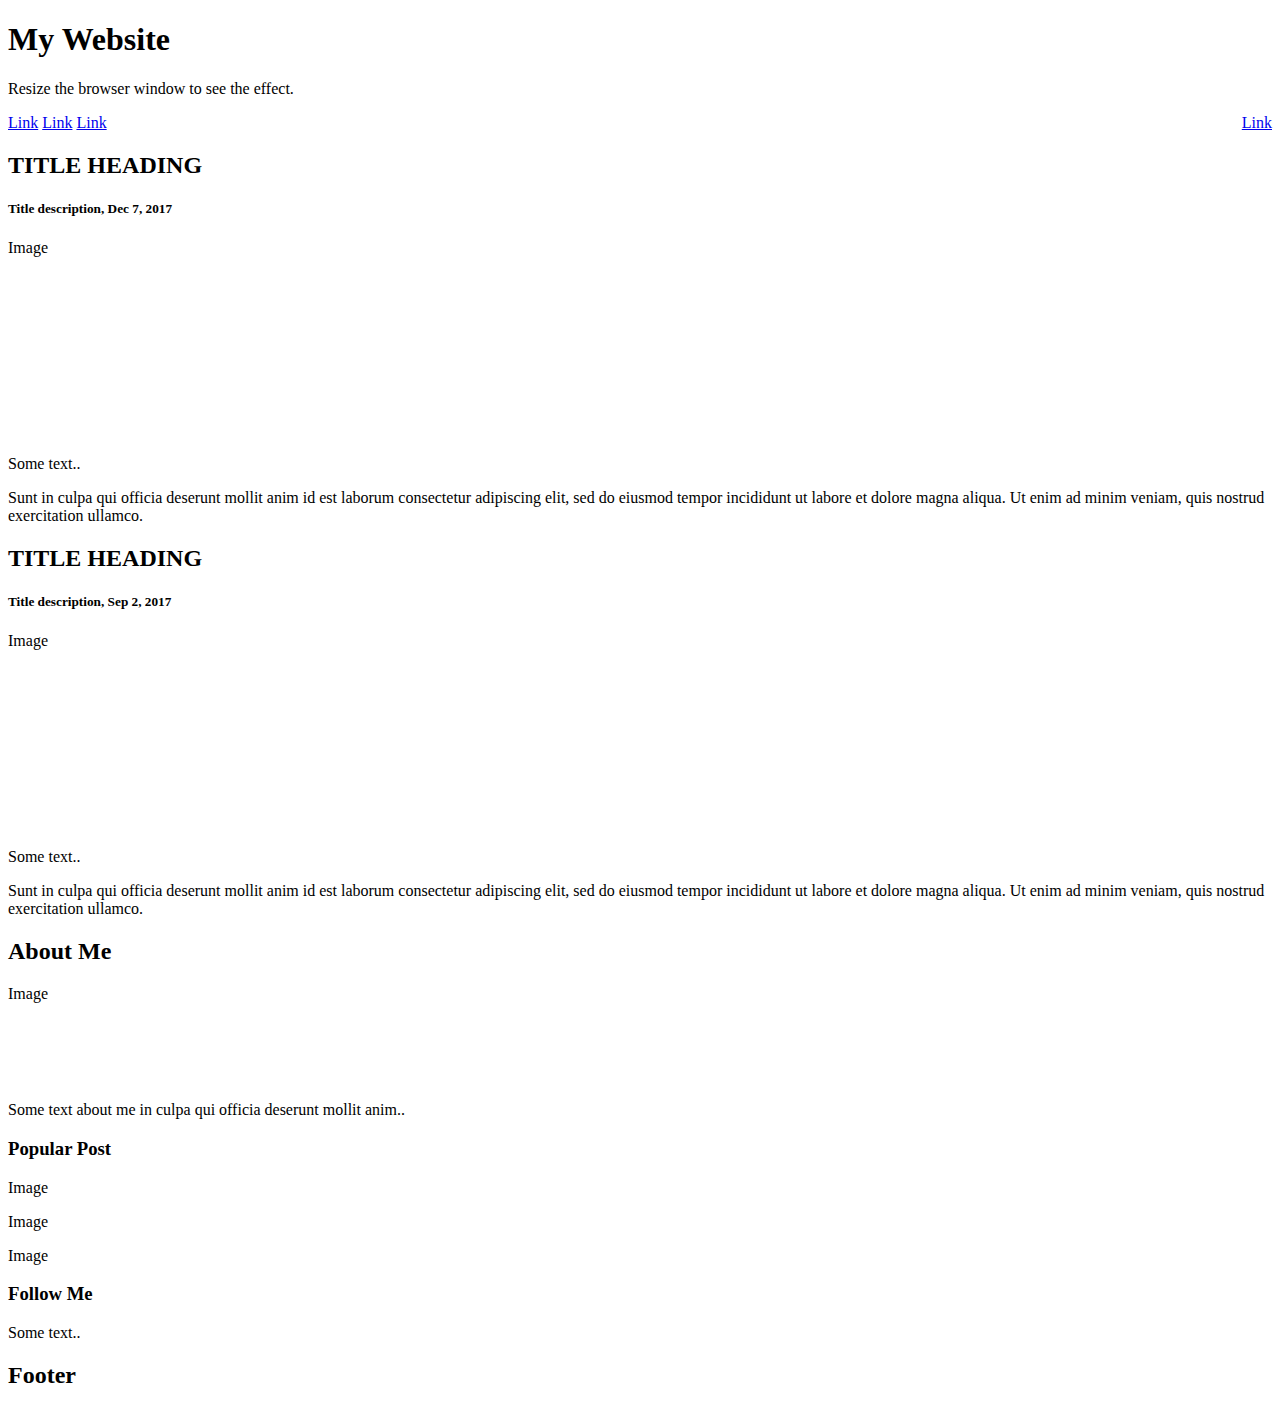
==== index.html @ a7b676b7 "Update index.html" ====
<!DOCTYPE html>
<html>
<head>
  <link rel="stylesheet" type="text/css" href="css/style.css">
</head>
<body>

<div class="header">
  <h1>My Website</h1>
  <p>Resize the browser window to see the effect.</p>
</div>

<div class="topnav">
  <a href="#">Link</a>
  <a href="#">Link</a>
  <a href="#">Link</a>
  <a href="#" style="float:right">Link</a>
</div>

<div class="row">
  <div class="leftcolumn">
    <div class="card">
      <h2>TITLE HEADING</h2>
      <h5>Title description, Dec 7, 2017</h5>
      <div class="fakeimg" style="height:200px;">Image</div>
      <p>Some text..</p>
      <p>Sunt in culpa qui officia deserunt mollit anim id est laborum consectetur adipiscing elit, sed do eiusmod tempor incididunt ut labore et dolore magna aliqua. Ut enim ad minim veniam, quis nostrud exercitation ullamco.</p>
    </div>
    <div class="card">
      <h2>TITLE HEADING</h2>
      <h5>Title description, Sep 2, 2017</h5>
      <div class="fakeimg" style="height:200px;">Image</div>
      <p>Some text..</p>
      <p>Sunt in culpa qui officia deserunt mollit anim id est laborum consectetur adipiscing elit, sed do eiusmod tempor incididunt ut labore et dolore magna aliqua. Ut enim ad minim veniam, quis nostrud exercitation ullamco.</p>
    </div>
  </div>
  <div class="rightcolumn">
    <div class="card">
      <h2>About Me</h2>
      <div class="fakeimg" style="height:100px;">Image</div>
      <p>Some text about me in culpa qui officia deserunt mollit anim..</p>
    </div>
    <div class="card">
      <h3>Popular Post</h3>
      <div class="fakeimg"><p>Image</p></div>
      <div class="fakeimg"><p>Image</p></div>
      <div class="fakeimg"><p>Image</p></div>
    </div>
    <div class="card">
      <h3>Follow Me</h3>
      <p>Some text..</p>
    </div>
  </div>
</div>

<div class="footer">
  <h2>Footer</h2>
</div>

</body>
</html>
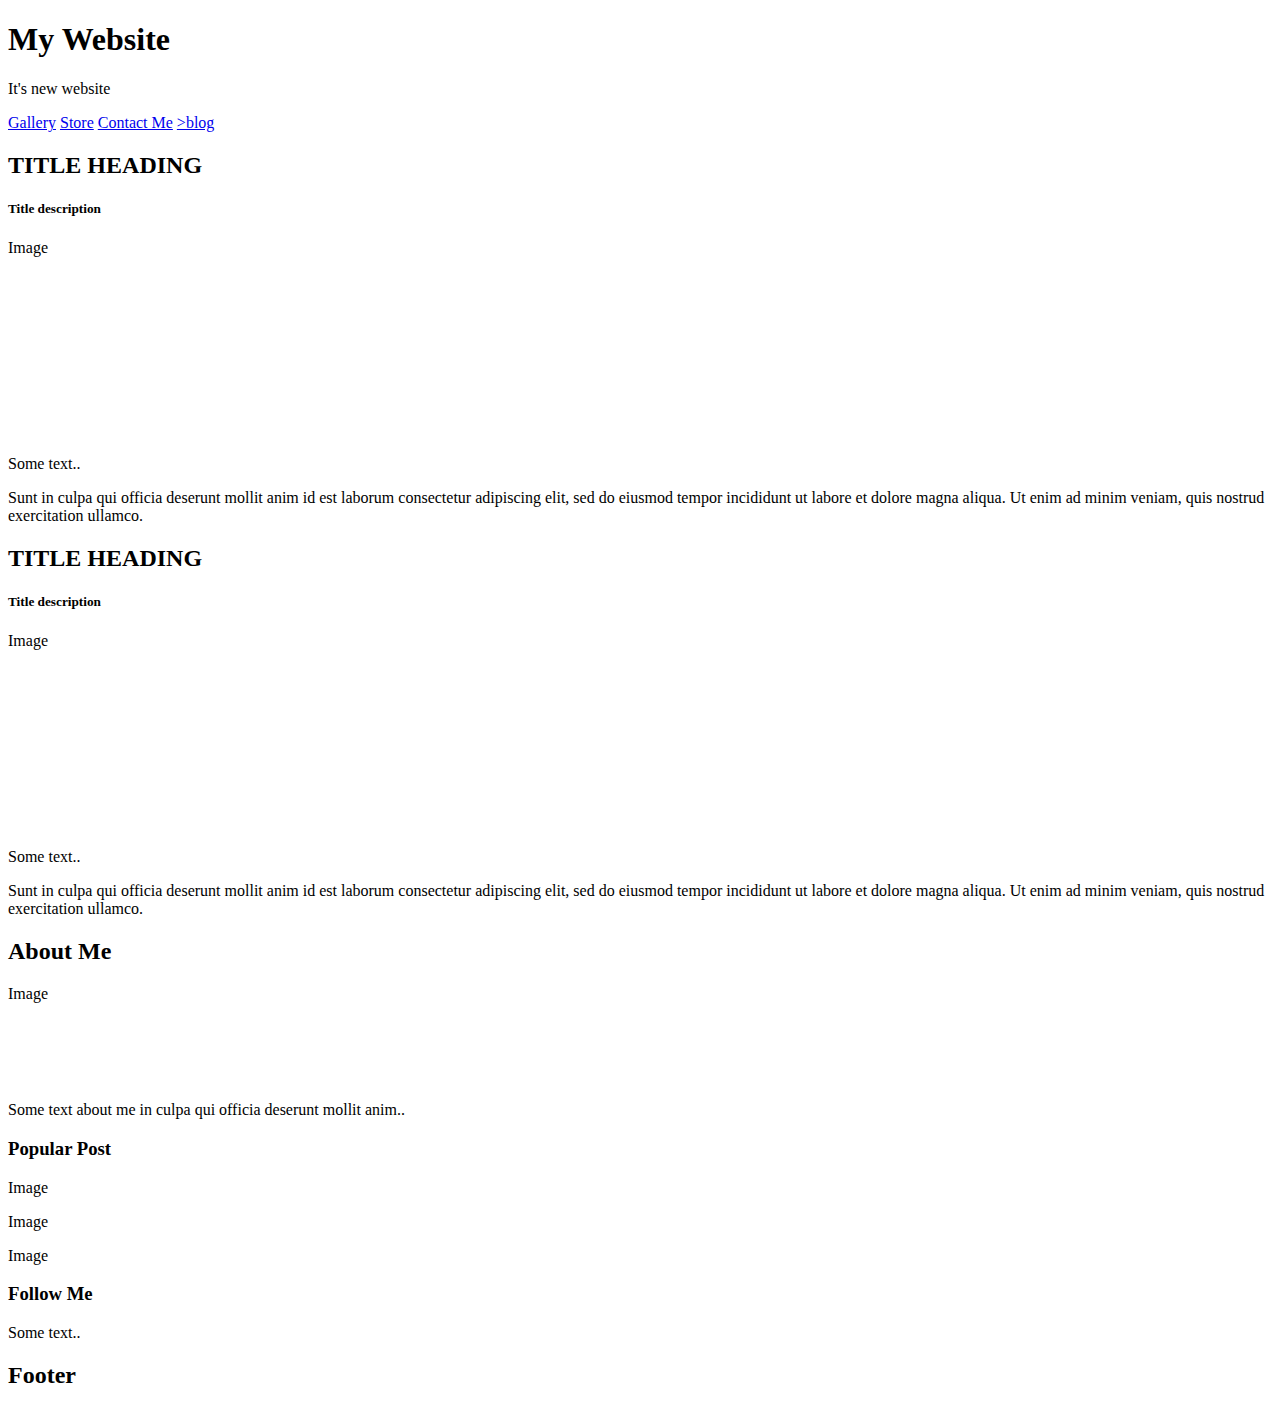
==== commit 995820ce: "Update index.html" ====
--- a/index.html
+++ b/index.html
@@ -8,28 +8,28 @@
 
 <div class="header">
   <h1>My Website</h1>
-  <p>Resize the browser window to see the effect.</p>
+  <p>It's new website</p>
 </div>
 
 <div class="topnav">
-  <a href="#">Link</a>
-  <a href="#">Link</a>
-  <a href="#">Link</a>
-  <a href="#" style="float:right">Link</a>
+  <a href="#">Gallery</a>
+  <a href="#">Store</a>
+  <a href="#">Contact Me</a>
+  <a href="#" <!--style="float:right"-->>blog</a>
 </div>
 
 <div class="row">
   <div class="leftcolumn">
     <div class="card">
       <h2>TITLE HEADING</h2>
-      <h5>Title description, Dec 7, 2017</h5>
+      <h5>Title description</h5>
       <div class="fakeimg" style="height:200px;">Image</div>
       <p>Some text..</p>
       <p>Sunt in culpa qui officia deserunt mollit anim id est laborum consectetur adipiscing elit, sed do eiusmod tempor incididunt ut labore et dolore magna aliqua. Ut enim ad minim veniam, quis nostrud exercitation ullamco.</p>
     </div>
     <div class="card">
       <h2>TITLE HEADING</h2>
-      <h5>Title description, Sep 2, 2017</h5>
+      <h5>Title description</h5>
       <div class="fakeimg" style="height:200px;">Image</div>
       <p>Some text..</p>
       <p>Sunt in culpa qui officia deserunt mollit anim id est laborum consectetur adipiscing elit, sed do eiusmod tempor incididunt ut labore et dolore magna aliqua. Ut enim ad minim veniam, quis nostrud exercitation ullamco.</p>
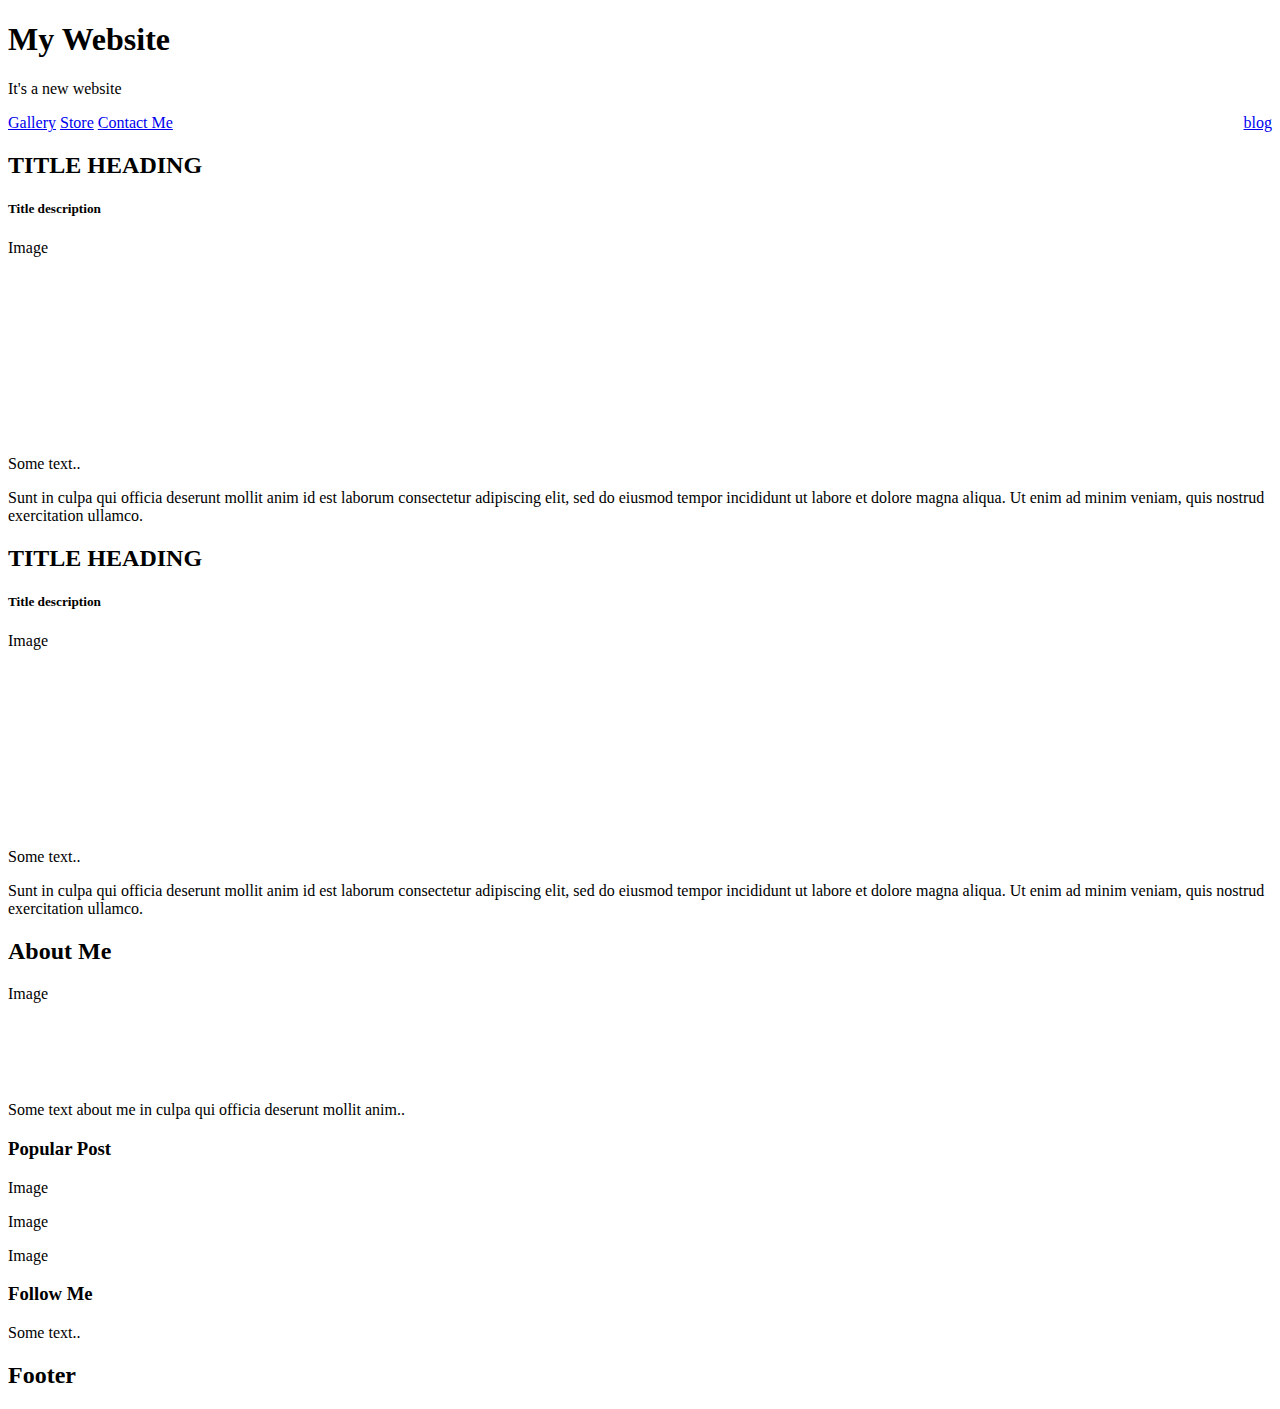
==== commit a4ff9f1b: "Update index.html" ====
--- a/index.html
+++ b/index.html
@@ -8,14 +8,14 @@
 
 <div class="header">
   <h1>My Website</h1>
-  <p>It's new website</p>
+  <p>It's a new website</p>
 </div>
 
 <div class="topnav">
   <a href="#">Gallery</a>
   <a href="#">Store</a>
   <a href="#">Contact Me</a>
-  <a href="#" <!--style="float:right"-->>blog</a>
+  <a href="#" style="float:right">blog</a>
 </div>
 
 <div class="row">
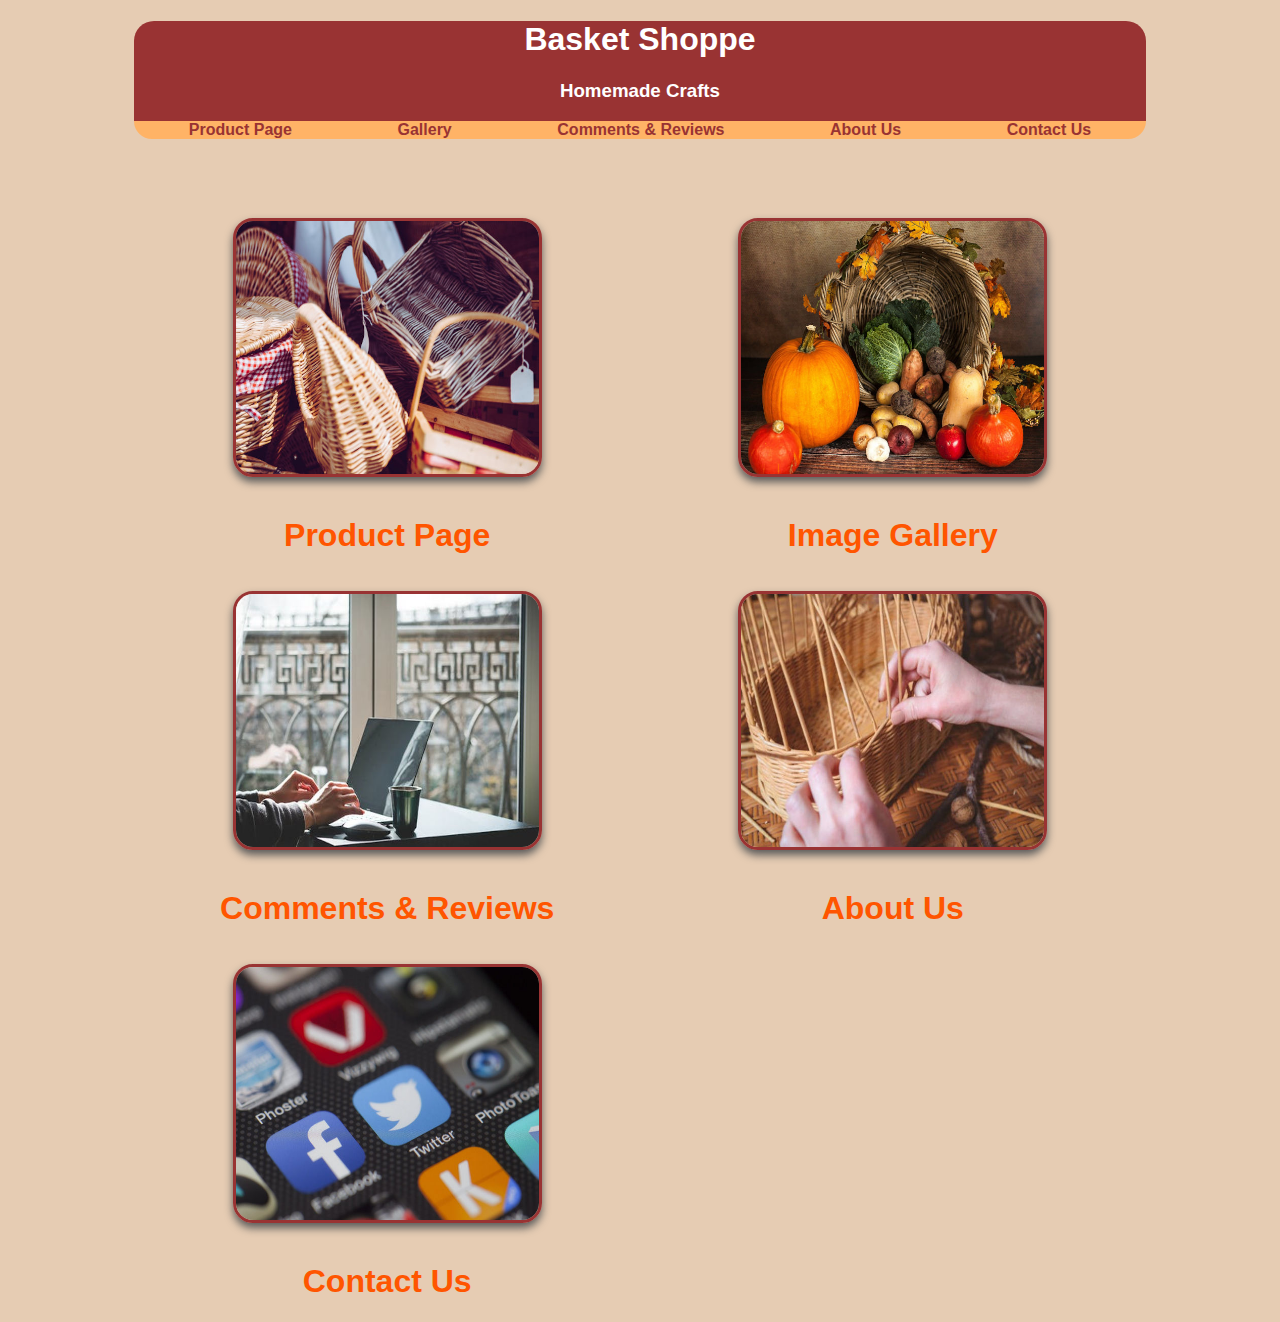
==== commit 7c467e92: "index(by Danielle)" ====
--- a/index.html
+++ b/index.html
@@ -1,62 +1,120 @@
+<!DOCTYPE html>
+<html lang="en">
+	<head>
+		<meta charset="utf-8">
+		<title>Basket Shoppe Home</title>
+		<meta name="author" content="Danielle Palmer">
+		<meta name="description" content="CSCI 1710 web design">
+		<meta name="keywords" content="CSCI 1710, web, design">
+        <link rel="stylesheet" href="css/indexstyle.css">
 
-<!DOCTYPE html>
-<html>
-<head>
-  <link rel="stylesheet" type="text/css" href="css/style.css">
-</head>
-<body>
+		
+		<!--  
+			Author:			Danielle Palmer
+			Date:			04/04/2020
+			Assignment:		Team Project (#Cheddar)
+			Purpose:		#cheddars project assigment. The main web page of the basket shop. 
+		-->		
+	</head>
+    
+    <!-- General Notes: The images and links in this page are all just place holders until I get real images from the client
+         and the site is offically set up in the case of links. 
 
-<div class="header">
-  <h1>My Website</h1>
-  <p>It's a new website</p>
-</div>
-
-<div class="topnav">
-  <a href="#">Gallery</a>
-  <a href="#">Store</a>
-  <a href="#">Contact Me</a>
-  <a href="#" style="float:right">blog</a>
-</div>
-
-<div class="row">
-  <div class="leftcolumn">
-    <div class="card">
-      <h2>TITLE HEADING</h2>
-      <h5>Title description</h5>
-      <div class="fakeimg" style="height:200px;">Image</div>
-      <p>Some text..</p>
-      <p>Sunt in culpa qui officia deserunt mollit anim id est laborum consectetur adipiscing elit, sed do eiusmod tempor incididunt ut labore et dolore magna aliqua. Ut enim ad minim veniam, quis nostrud exercitation ullamco.</p>
-    </div>
-    <div class="card">
-      <h2>TITLE HEADING</h2>
-      <h5>Title description</h5>
-      <div class="fakeimg" style="height:200px;">Image</div>
-      <p>Some text..</p>
-      <p>Sunt in culpa qui officia deserunt mollit anim id est laborum consectetur adipiscing elit, sed do eiusmod tempor incididunt ut labore et dolore magna aliqua. Ut enim ad minim veniam, quis nostrud exercitation ullamco.</p>
-    </div>
-  </div>
-  <div class="rightcolumn">
-    <div class="card">
-      <h2>About Me</h2>
-      <div class="fakeimg" style="height:100px;">Image</div>
-      <p>Some text about me in culpa qui officia deserunt mollit anim..</p>
-    </div>
-    <div class="card">
-      <h3>Popular Post</h3>
-      <div class="fakeimg"><p>Image</p></div>
-      <div class="fakeimg"><p>Image</p></div>
-      <div class="fakeimg"><p>Image</p></div>
-    </div>
-    <div class="card">
-      <h3>Follow Me</h3>
-      <p>Some text..</p>
-    </div>
-  </div>
-</div>
-
-<div class="footer">
-  <h2>Footer</h2>
-</div>
-
-</body>
-</html>
+        Image Formating: Width: 500 Height: 400 when resized in Gymp
+        To Do List:
+        Design the Nav Bar with CSS
+        Add a splash of spice to the whole lay out
+        Creatw a footer for the  page,
+        add a div above the links with basic welcome info.
+        -->
+    
+    
+    
+    
+    
+	<body>
+        
+        <!--The header display for the page. I really want to look into adding a picture undernwath the text-->
+        <header>
+        
+        <h1>Basket Shoppe</h1>
+        <h3>Homemade Crafts</h3>    
+        
+        </header>
+        
+        
+        <!--anavigation bar for the website. That much like almost evrything on this page links to aother portions of the site-->
+        <nav>
+            
+        <a id="nav-links" href="#">Product Page</a>
+        <a id="nav-links" href="#">Gallery</a>
+        <a id="nav-links" href="#">Comments &amp; Reviews</a>
+        <a id="nav-links" href="#">About Us</a>
+        <a id="nav-links" href="#">Contact Us</a>
+        
+        
+        </nav>
+        
+        
+        <!--This div acts as the container for the rest of the page-->
+        <div id="container">
+            
+             <!--This div acts as the container for the elements on the left side of the web page.-->
+            <div id="left-side">
+                
+                 <!--This bit of code turns the pictures and the headers into links for diffrent store pages. It also
+                     appplys the class css changed where appopriate. All of the codeing from here down does the same thing but links diffrent web pages. This particlau link is for the product page-->
+                <a href="#"  id="page-link">
+                    
+                    <img src="images/StorePage.jpeg" alt="StorePage">
+                    
+                    <h1>Product Page</h1>
+                
+                </a>
+               
+                 <!--An image and header link to the comments page-->
+                <a href="#" id="page-link">
+                    
+                    <img src="images/CommentPage.jpeg" alt="CommentPage">                
+                      <h1 >Comments &amp; Reviews</h1>
+                </a>
+            
+                <!--An image and header link to the contact us page-->
+                 <a href="#" id="page-link">
+                    
+                    <img src="images/SocialMedia.jpeg" alt="SocialMediaPage">                
+                      <h1>Contact Us</h1>
+                </a>
+    
+            
+            </div>
+        
+            
+             <!--This div acts as the container for the elements on the right side of the web page.-->
+            <div id="right-side">
+        
+                 <!--An image and header link to the gallery page-->
+                 <a href="#" id="page-link">
+                    
+                    <img src="images/GalleryPage.jpeg" alt="GalleryPage">                
+                      <h1>Image Gallery</h1>
+                </a>
+                
+                <!--An image and header link to the about us page-->
+                <a href="#" id="page-link">
+                    
+                    <img src="images/AboutMe.jpg" alt="AboutMe">                
+                      <h1>About Us</h1>
+                </a>
+            
+            
+            </div>
+        
+        
+        </div>
+        
+ 
+		
+		<script src="/js/w3c.js"></script>
+	</body>
+</html>--- a/css/indexstyle.css
+++ b/css/indexstyle.css
@@ -0,0 +1,135 @@
+
+body {
+    /*Sets the background color and font choice for the page. */
+    background-color:  #e6ccb3;
+    font-family: Arial, Helvetica, sans-serif;
+    
+}
+
+
+header {
+    
+     /*Centers the text and the header element. It also sets the width properties with percentages so that they will resize with the browser. This helps to maintain a uniform apperance even on smaller screens. */
+    height: 100px;
+    width:  80%;
+    background-color:#993333;
+    color: #ffffff;
+    border-top-left-radius: 20px;
+    border-top-right-radius: 20px;
+    text-align: center;
+    margin-left:  10%;
+    margin-right: 10%;   
+    
+
+}
+
+#left-side {
+    
+     /*Sets the  left side div unsuprisingly on the left side of the container div. It is set up to take half
+       of the alloted space in the container div.*/
+    display: inline-block;
+    float: left; 
+    width: 50%;
+        
+    
+}
+
+
+
+#right-side{
+    
+    /*Sets the  right side div unsuprisingly on the right side of the container div. It is set up to take half
+       of the alloted space in the container div.*/
+    display: inline-block;
+    float: right;
+    width: 50%;
+   
+    
+   
+    
+}
+#page-link{
+    
+    /*This selector removes the hyperlink underline and changes the text color. This is for all links outside the nav not including images .*/
+    text-decoration: none;
+    color:  #ff5500;
+   
+
+
+    
+}
+
+#page-link:hover{
+    
+      /*This selector removes the hyperlink underline and changes the text color when someone hovers over the link. This is only for the text portion of the link not the image section. And it only works for links outside the nav.*/
+    text-decoration: none;
+    color: #993333;
+   
+    
+}
+
+#nav-links{
+    
+      /*This selector removes the hyperlink underline and changes the text color. It also bolds the text for easier reading     this soley works for the hyperlinks in the nav. It also spaces out the links in the nav so that they are not on
+        top of each other.*/
+    text-decoration: none;
+    margin-left:  5%;
+    margin-right: 5%; 
+    color: #993333;
+    font-weight: bold;  
+ 
+    
+}
+
+
+
+#container{
+    
+      /*Centers evertything on the page under the header & Nav and above the footer and also centers the text .*/
+    margin-left:  10%;
+    margin-right: 10%;  
+    margin-top: 5%;
+    text-align: center;
+    
+}
+
+img {
+    
+      /*formats all the images on the page to be the same size and to have the same border and shadow effect.*/
+    width: 60%;
+    height: 50%;
+    border: solid 3px;
+    border-radius: 20px;
+    border-color: #993333;
+    box-shadow: 0 5px 9px 0 #595959;
+    margin: 3%;
+    
+}
+
+img:hover {
+    
+     /*formats all the images on the page to be the same size and to have the same border and shadow effect when they are hovered over. It makes the images a little larger so that they pop.*/
+    width: 65%;
+    height: 55%;
+    border: solid 5px;
+    border-radius: 20px;
+    border-color: #993333;
+    box-shadow: 0 7px 12px 0 #595959;
+    margin: 3%;
+    
+}
+
+nav {
+     /*Formatting for the nav. It sets the width and cllor as well as aligns the text for all of the links*/
+    height: 20%;
+    width:  80%;
+    background-color:#ffb366;
+    border-bottom-left-radius: 20px;
+    border-bottom-right-radius: 20px;
+    margin-left:  10%;
+    margin-right: 10%; 
+    text-align: center;
+     
+  
+    
+}
